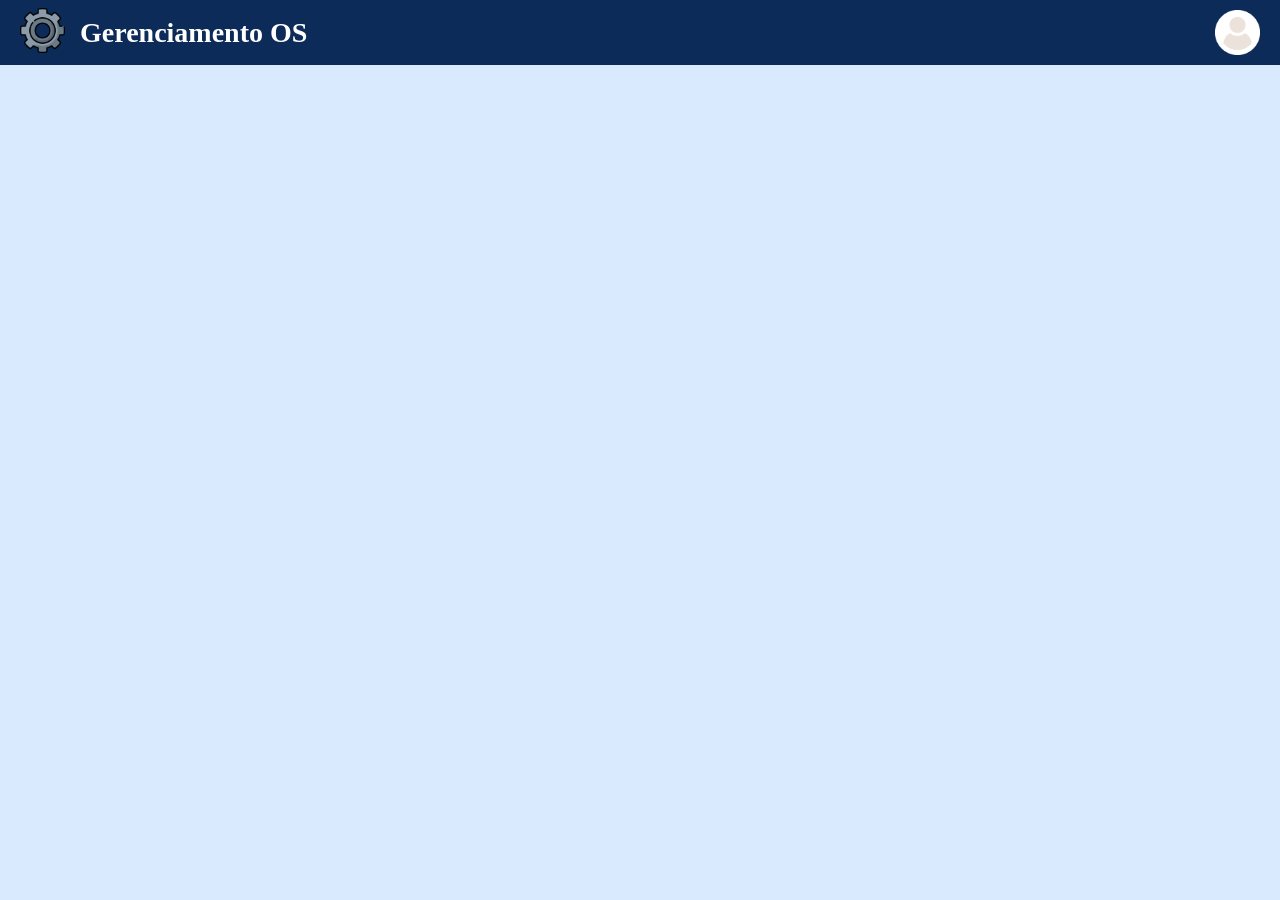
==== cad/cadcli.html @ d34a25a3 "Reorganiza pastas, adiciona imagens/icones e cria index completo" ====
<!DOCTYPE html>
<html lang="en">
<head>
    <meta charset="pt-br">
    <meta name="viewport" content="width=device-width, initial-scale=1.0">
    <link rel="stylesheet" href="../data/style/style.css">
    <link rel="shortcut icon" href="..data/logo/flaticon.ico" type="image/x-icon">
    <title>Gerenciamento OS</title>
</head>
<body>
    <header>
        <div class="header-title">
            <a href="../index.html"><img src="../data/img/logo/flaticon.ico" alt="Gerenciamento OS"></a>
            <h1>Gerenciamento OS</h1>
        </div>

        <div class="header-extra">
            <a href="caduse.html"><img src="../data/img/icon/user.png" alt="Login/Register"></a>
        </div>
    </header>

    <main>

    </main>
</body>
</html>
---- data/style/style.css ----
html, body {
    background-color: #d9eaff;
    margin: 0;
    overflow-x: hidden;
}

header {
    height: 65px;
    width: 100%;
    background-color: #0d2b59;
    display: flex;
    padding: 0 20px;
}

.header-title,
.header-extra {
    width: 50%;
    display: flex;
    align-items: center;
    gap: 15px;
}

.header-title {
    justify-content: flex-start;
}

.header-extra {
    justify-content: flex-end;
    margin-right: 40px;
}

.header-title, .header-extra a {
    display: flex;
    align-items: center;
}

header img {
    height: 45px;
    width: 45px;
}

header h1 {
    font-family: 'Times New Roman', Times, serif;
    font-size: 28px;
    color: white;
    margin: 0;
}
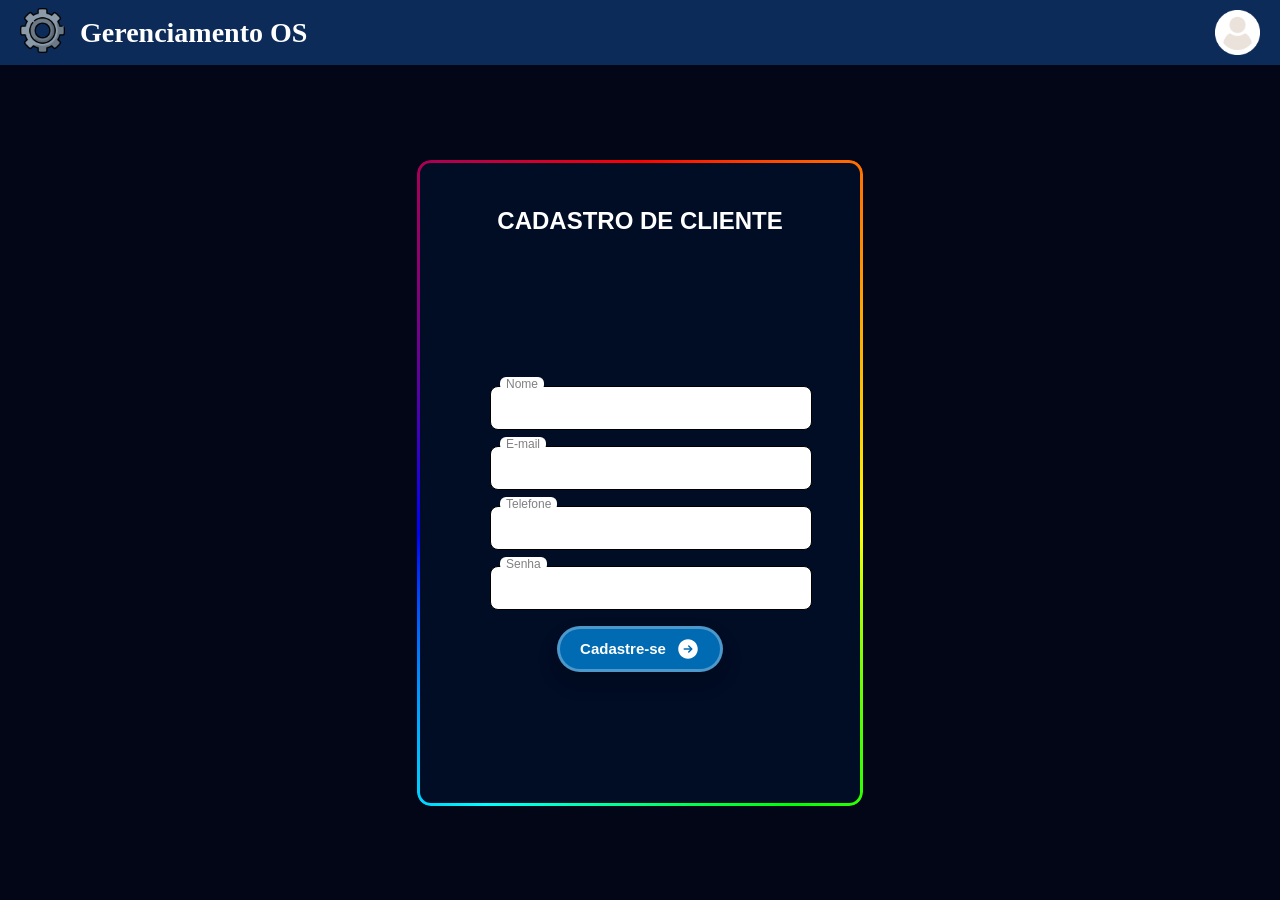
==== commit 3896d4db: "Implement dark theme, replace features section with registrations, and add client registration" ====
--- a/cad/cadcli.html
+++ b/cad/cadcli.html
@@ -4,8 +4,17 @@
     <meta charset="pt-br">
     <meta name="viewport" content="width=device-width, initial-scale=1.0">
     <link rel="stylesheet" href="../data/style/style.css">
-    <link rel="shortcut icon" href="..data/logo/flaticon.ico" type="image/x-icon">
+    <link rel="stylesheet" href="../data/style/cadcli.css">
+    <link rel="shortcut icon" href="../data/logo/flaticon.ico" type="image/x-icon">
+
     <title>Gerenciamento OS</title>
+
+    <!--FONTS-->
+    <link rel="preconnect" href="https://fonts.googleapis.com">
+    <link rel="preconnect" href="https://fonts.gstatic.com" crossorigin>
+    <link href="http
+    s://fonts.googleapis.com/css2?family=Inter:ital,opsz,wght@0,14..32,100..900;1,14..32,100..900&family=JetBrains+Mono:ital,wght@0,100..800;1,100..800&display=swap" rel="stylesheet">
+    <!--FONTS-->
 </head>
 <body>
     <header>
@@ -20,7 +29,43 @@
     </header>
 
     <main>
+        <div class="card-form-grid">
+            <div class="card-form">
+                <p class="title-form">CADASTRO DE CLIENTE</p>
+                <form action="#" method="post">
+                    <div class="input-group">
+                        <input type="text" id="nome" name="nome" required>
+                        <label for="nome">Nome</label>
+                    </div>
 
+                    <div class="input-group">
+                        <input type="email" id="email" name="email" required>
+                        <label for="email">E-mail</label>
+                    </div>
+
+                    <div class="input-group">
+                        <input type="text" id="telefone" name="telefone" required>
+                        <label for="telefone">Telefone</label>
+                    </div>
+
+                    <div class="input-group">
+                        <input type="password" id="senha" name="senha" required>
+                        <label for="senha">Senha</label>
+                    </div>
+
+                    <button class="button">
+                        Cadastre-se
+                        <svg fill="currentColor" viewBox="0 0 24 24" class="icon">
+                            <path
+                            clip-rule="evenodd"
+                            d="M12 2.25c-5.385 0-9.75 4.365-9.75 9.75s4.365 9.75 9.75 9.75 9.75-4.365 9.75-9.75S17.385 2.25 12 2.25zm4.28 10.28a.75.75 0 000-1.06l-3-3a.75.75 0 10-1.06 1.06l1.72 1.72H8.25a.75.75 0 000 1.5h5.69l-1.72 1.72a.75.75 0 101.06 1.06l3-3z"
+                            fill-rule="evenodd"
+                            ></path>
+                        </svg>
+                    </button>
+                </form>
+            </div>
+        </div>
     </main>
 </body>
 </html>
--- a/data/style/style.css
+++ b/data/style/style.css
@@ -1,5 +1,5 @@
 html, body {
-    background-color: #d9eaff;
+    background-color: #020617;
     margin: 0;
     overflow-x: hidden;
 }
--- a/data/style/cadcli.css
+++ b/data/style/cadcli.css
@@ -0,0 +1,178 @@
+.card-form-grid {
+    display: flex;
+    align-items: center;
+    justify-content: center;
+    min-height: calc(100vh - 65px);
+}
+
+.card-form {
+    position: relative;
+    display: flex;
+    justify-content: center;
+    align-items: center;
+    flex-direction: column;
+    margin: 0;
+    padding: 20px;
+    height: 600px;
+    width: 400px;
+    background-color: #010c25;
+    border-radius: 8px;
+    gap: 20px;
+}
+
+.card-form::before {
+    content: "";
+    position: absolute;
+    inset: -3px;
+    border-radius: 14px;
+
+    background: conic-gradient(
+        red,
+        orange,
+        yellow,
+        lime,
+        cyan,
+        blue,
+        purple,
+        red
+    );
+
+    padding: 3px;
+
+    -webkit-mask: 
+        linear-gradient(#000 0 0) content-box,
+        linear-gradient(#000 0 0);
+
+    mask:
+        linear-gradient(#000 0 0) content-box,
+        linear-gradient(#000 0 0);
+
+    -webkit-mask-composite: xor;
+    mask-composite: exclude;
+
+    pointer-events: none;
+}
+
+.title-form {
+    font-size: 24px;
+    font-weight: bold;
+    margin-bottom: 20px;
+    color: #fff;
+    font-family: "Inter", "Segoe UI", sans-serif;
+}
+
+form {
+  width: 400px;
+  height: 600px;
+  display: flex;
+  align-items: center;
+  justify-content: center;
+  flex-direction: column;
+}
+
+.input-group {
+    position: relative;
+    width: 75%;
+    font-family: Inter, Segoe UI, sans-serif;
+    margin-bottom: 16px;
+}
+
+.input-group input {
+    width: 100%;
+    padding: 12px 10px;
+    border-radius: 8px;
+    border: 1px solid black;
+    outline: none;
+    font-size: 16px;
+    font-family: Inter, Segoe UI, sans-serif;
+}
+
+.input-group label {
+    position: absolute;
+    left: 10px;
+    top: 12px;
+    color: gray;
+    padding: 0 6px;
+    font-size: 16px;
+    transition: 0.2s;
+    pointer-events: none;
+    background: #fff;
+    border-radius: 6px;
+}
+
+.input-group input:focus + label,
+.input-group input:not(:placeholder-shown) + label {
+    top: -9px;
+    font-size: 12px;
+}
+
+/* From Uiverse.io by adeladel522 */ 
+.button {
+  position: relative;
+  transition: all 0.3s ease-in-out;
+  box-shadow: 0px 10px 20px rgba(0, 0, 0, 0.2);
+  padding-block: 0.5rem;
+  padding-inline: 1.25rem;
+  background-color: rgb(0 107 179);
+  border-radius: 9999px;
+  display: flex;
+  align-items: center;
+  justify-content: center;
+  cursor: pointer;
+  color: #ffff;
+  gap: 10px;
+  font-weight: bold;
+  border: 3px solid #ffffff4d;
+  outline: none;
+  overflow: hidden;
+  font-size: 15px;
+}
+
+.icon {
+  width: 24px;
+  height: 24px;
+  transition: all 0.3s ease-in-out;
+}
+
+.button:hover {
+  transform: scale(1.05);
+  border-color: #fff9;
+}
+
+.button:hover .icon {
+  transform: translate(4px);
+}
+
+.button:hover::before {
+  animation: shine 1.5s ease-out infinite;
+}
+
+.button::before {
+  content: "";
+  position: absolute;
+  width: 100px;
+  height: 100%;
+  background-image: linear-gradient(
+    120deg,
+    rgba(255, 255, 255, 0) 30%,
+    rgba(255, 255, 255, 0.8),
+    rgba(255, 255, 255, 0) 70%
+  );
+  top: 0;
+  left: -100px;
+  opacity: 0.6;
+}
+
+@keyframes shine {
+  0% {
+    left: -100px;
+  }
+
+  60% {
+    left: 100%;
+  }
+
+  to {
+    left: 100%;
+  }
+}
